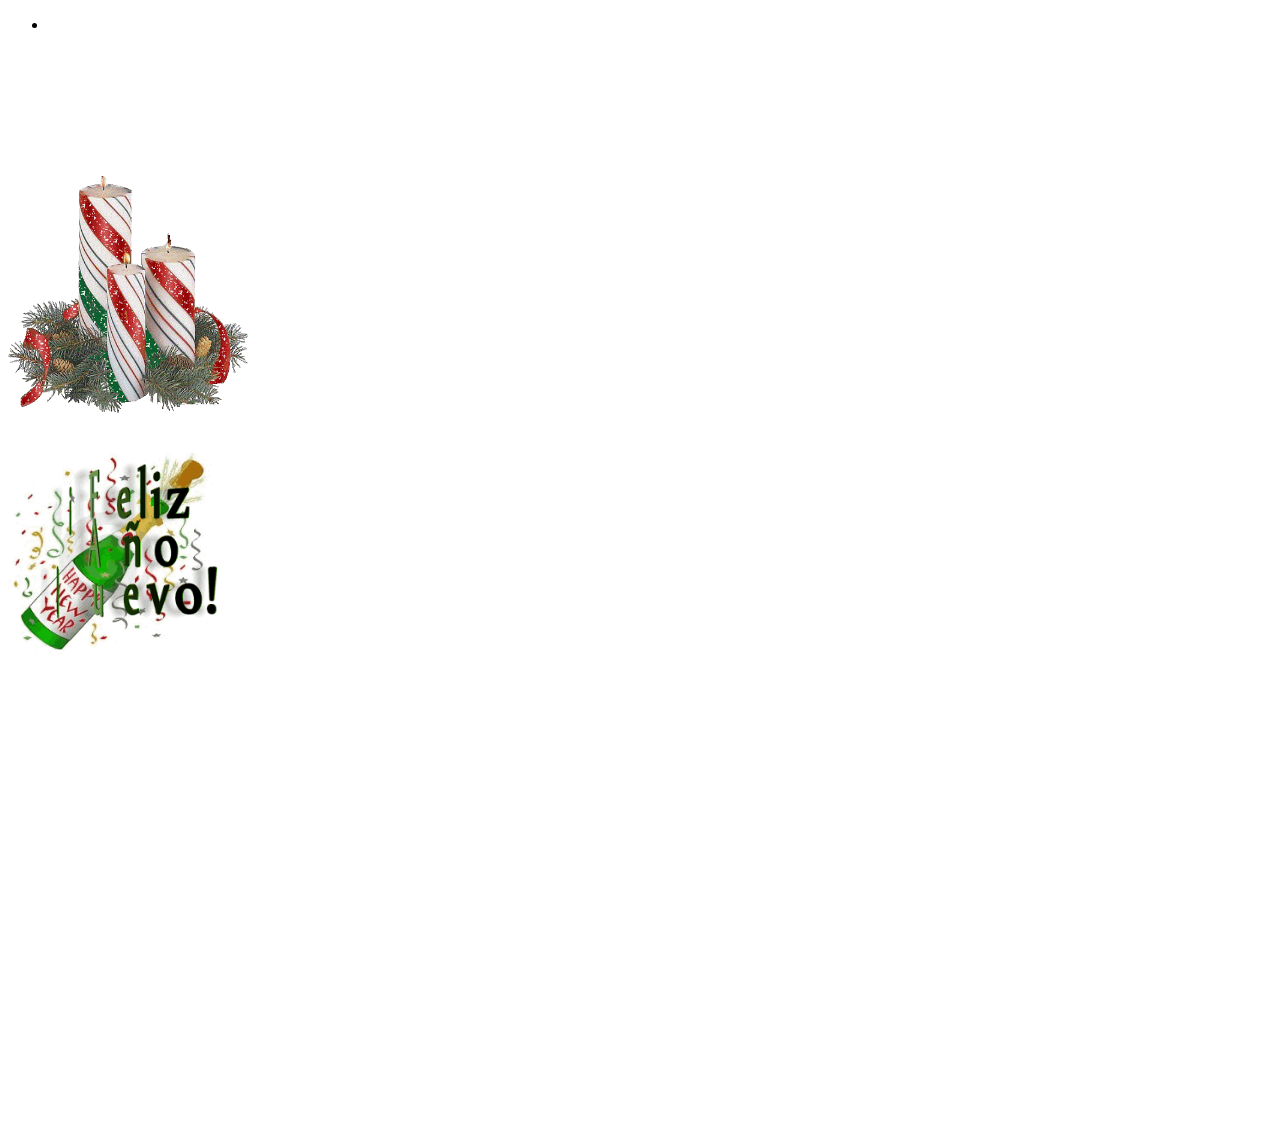
==== Nueva carpeta/Invitation.html @ e97e4dcf "Add files via upload" ====
<!DOCTYPE html>
<html lang="es-ES">

<head>
  <meta charset="UTF-8">
  <meta name="viewport" content="width=device-width, initial-scale=1.0">
  <title>Tears99</title>
  <link rel="stylesheet" href="pm/css/omega.css">
  <script src="omega.js"></script>
  <link rel="shortcut icon" href="img/FR.ico" />
</head>

<body class="inicio">
  <div id="head">
    <ul>
      <li>
        <ul>
        </ul>
      </li>
  </div>
  <br><br><br><br><br><br><br>
  <div id="contenedor">
    <div id="c99">
      <a href="Red.html">
        <img src="Pm/img/Navidad.gif" height="240" width="240" title="Red" class="imagen">
      </a>
    </div>
    <div id="c98">
      <a href="Blue.html">
        <img src="Pm/img/año nuevo.gif" height="240" width="240" title="Blue" class="imagen">
      </a>
    </div>
  </div>
  <br><br><br><br><br><br><br><br><br><br><br><br><br><br><br><br><br><br><br><br><br><br><br><br><br><br>
</body>

</html>
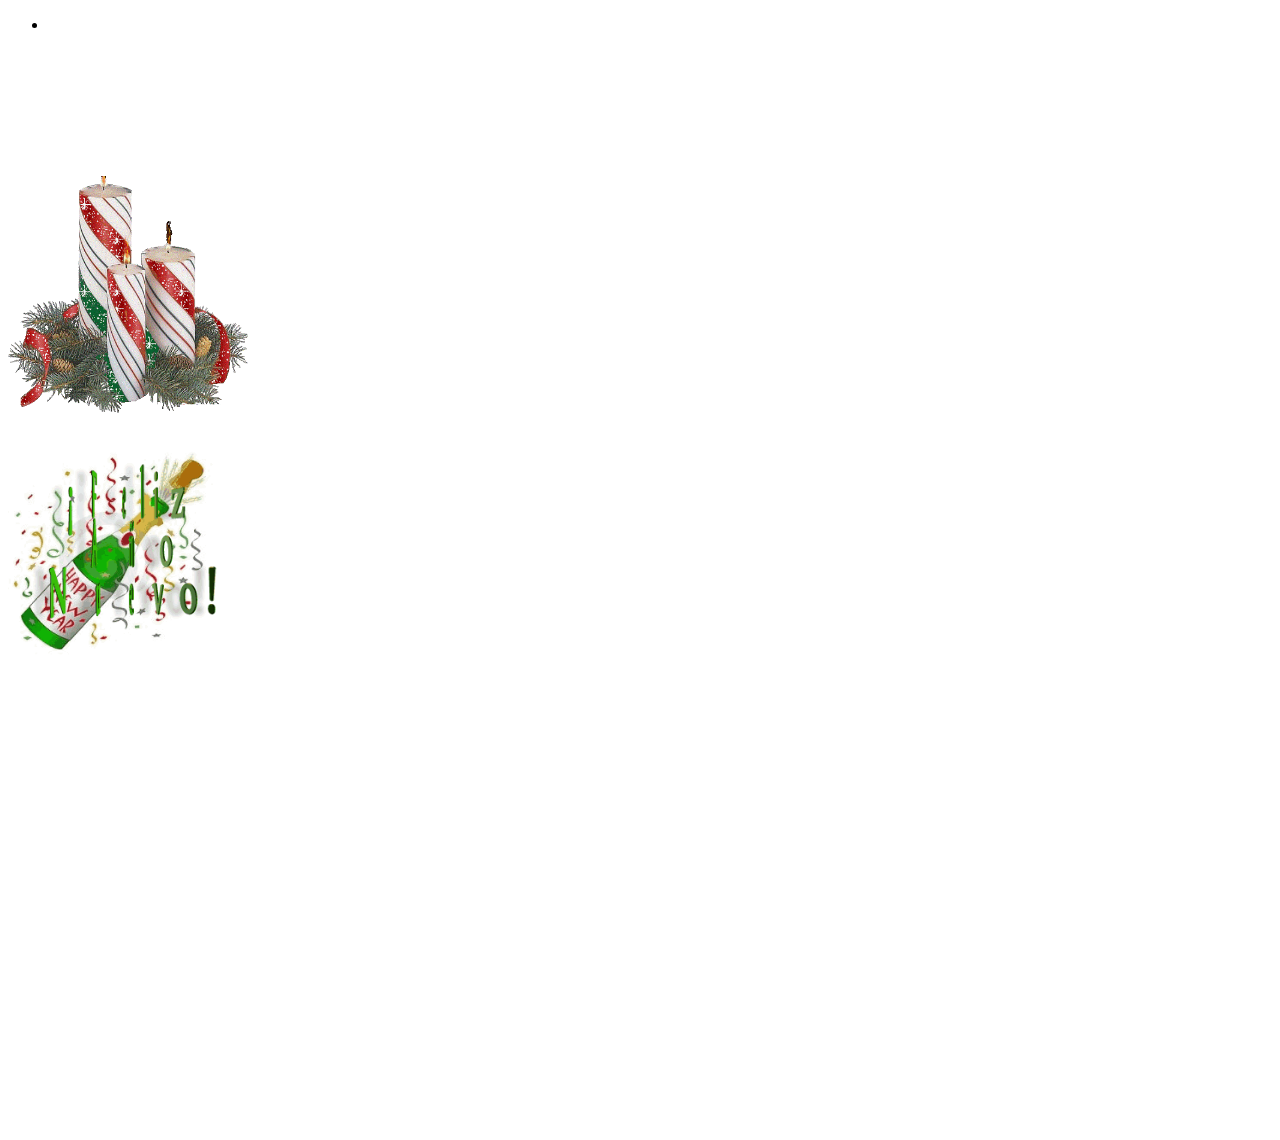
==== commit b7610806: "Update Invitation.html" ====
--- a/Nueva carpeta/Invitation.html
+++ b/Nueva carpeta/Invitation.html
@@ -4,7 +4,7 @@
 <head>
   <meta charset="UTF-8">
   <meta name="viewport" content="width=device-width, initial-scale=1.0">
-  <title>Tears99</title>
+  <title>Invitation</title>
   <link rel="stylesheet" href="pm/css/omega.css">
   <script src="omega.js"></script>
   <link rel="shortcut icon" href="img/FR.ico" />
@@ -34,4 +34,4 @@
   <br><br><br><br><br><br><br><br><br><br><br><br><br><br><br><br><br><br><br><br><br><br><br><br><br><br>
 </body>
 
-</html>+</html>
